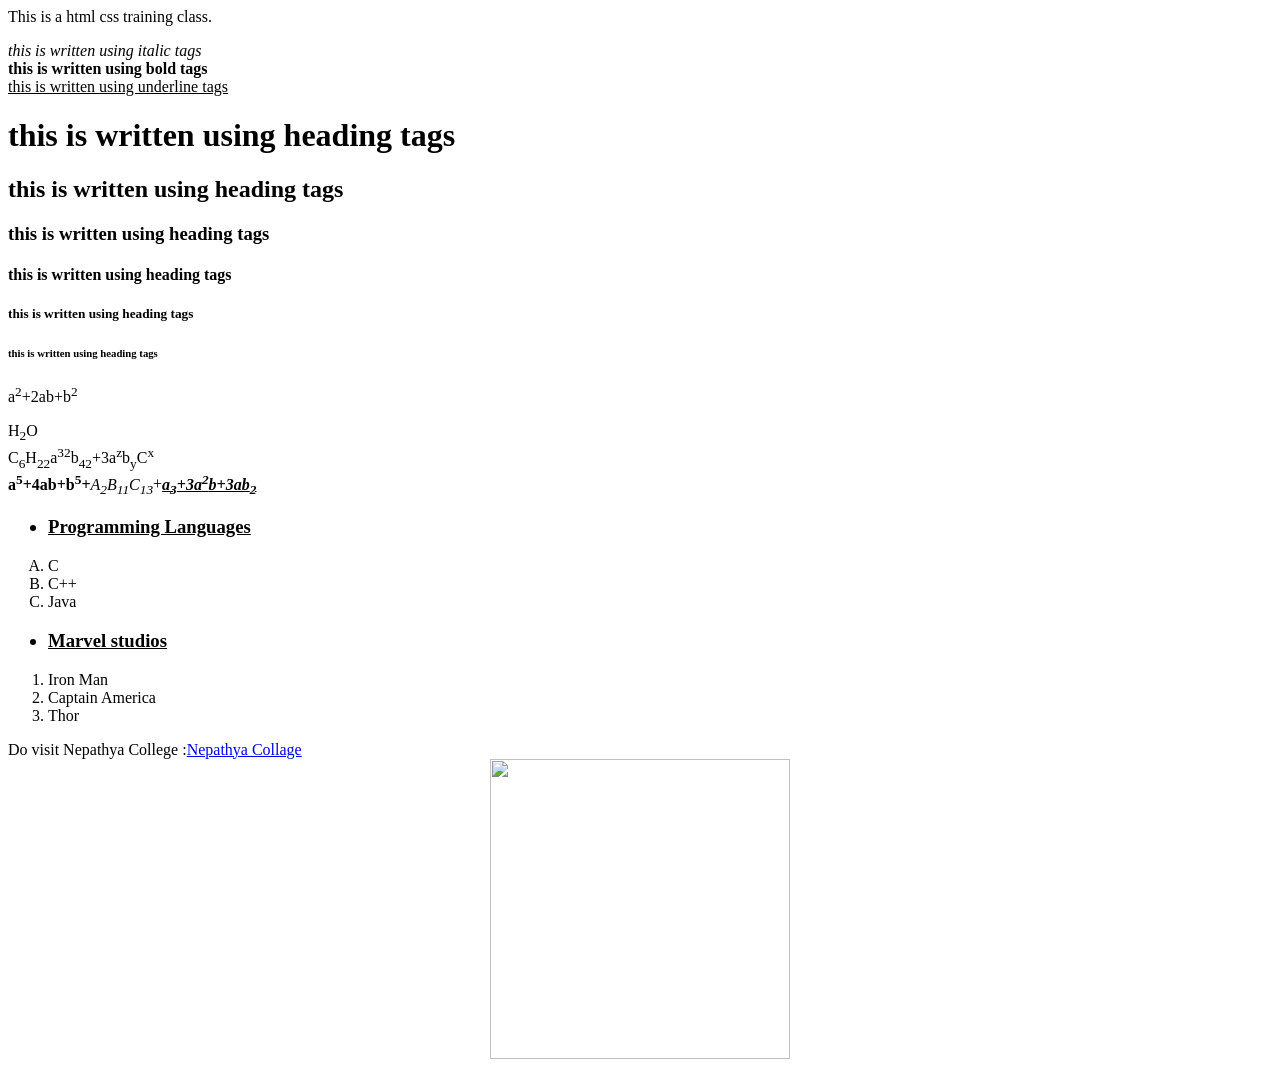
==== tags/index.html @ b8954c3a "read html tags(headings,table,form)" ====
<html>
 <head> 
    <title> Html Tags sessions </title>
<style> 

</style>
 </head>
<body>

<!--this is paragraph tag -->
<p>This is a html css training class.</p>

<!--this is italic tag -->
<i> this is written using italic tags </i>
<br>

<!--this is bold tag -->
<b> this is written using bold tags </b>

<br>
<!--this is underline  tag -->
<u> this is written using underline tags </u>

<br>
<!--this is heading  tag -->
<h1> this is written using heading tags </h1>

<!--this is heading  tag -->
<h2> this is written using heading tags </h2>

<!--this is heading  tag -->
<h3> this is written using heading tags </h3>

<!--this is heading  tag -->
<h4> this is written using heading tags </h4>

<!--this is heading  tag -->
<h5> this is written using heading tags </h5>

<!--this is heading  tag -->
<h6> this is written using heading tags </h6>



<!--this is superscript tag -->
<p>
a<sup>2</sup>+2ab+b<sup>2</sup>

</p>

<!--this is superscript tag -->

H<sub>2</sub>O
<br>
C<sub>6</sub>H<sub>22</sub>a<sup>32</sup>b<sub>42</sub>+3a<sup>z</sup>b<sub>y</sub>C<sup>x</sup>
<br>

<b>a<sup>5</sup>+4ab+b<sup>5</sup>+</b><i>A<sub>2</sub>B<sub>11</sub>C<sub>13</sup></i>+<i><u><b>a<sub>3</sub>+3a<sup>2</sup>b+3ab<sub>2</sub></i></b></u>

<h3><ul><u><li>Programming Languages</li></u></ul></h3>
<!--this is unorderlist-->
<ol Type = "A">
<li>C</li>
<li>C++</li>
<li>Java</li>
</ol>


<!--this is orderlist-->
<h3><ul><u><li>Marvel studios</li></u></ul></h3>
<ol>
<li>Iron Man</li>
<li>Captain America</li>
<li>Thor</li>
</ol>

<!--Anchor hyperlink tag -->

Do visit Nepathya College :<a href ="https://www.nepathyacollege.edu.np/" target = "_blank">Nepathya Collage </a>

<img src="C:\Users\Subash sir\OneDrive\Documents\html-css-nepathya\img-tags\Assets\Loki Series (TVA) Poster.jpg"style = "display: block; margin: 0 auto ; width:300px;"> </img>


</body>
</html>
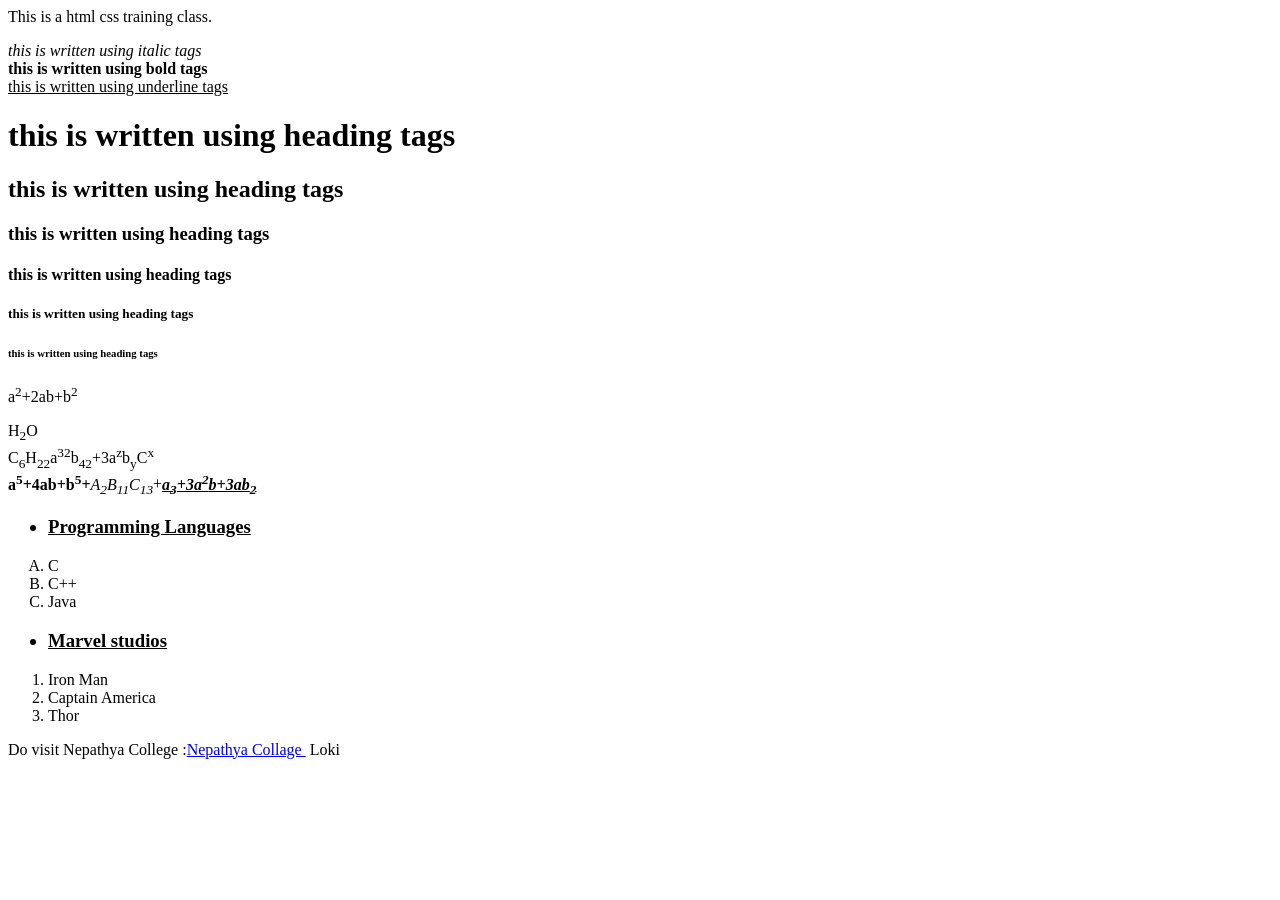
==== commit 7d50d8a0: "Css Session for Card and form" ====
--- a/tags/index.html
+++ b/tags/index.html
@@ -79,7 +79,7 @@
 
 Do visit Nepathya College :<a href ="https://www.nepathyacollege.edu.np/" target = "_blank">Nepathya Collage </a>
 
-<img src="C:\Users\Subash sir\OneDrive\Documents\html-css-nepathya\img-tags\Assets\Loki Series (TVA) Poster.jpg"style = "display: block; margin: 0 auto ; width:300px;"> </img>
+<img src=""> Loki</img>
 
 
 </body>
